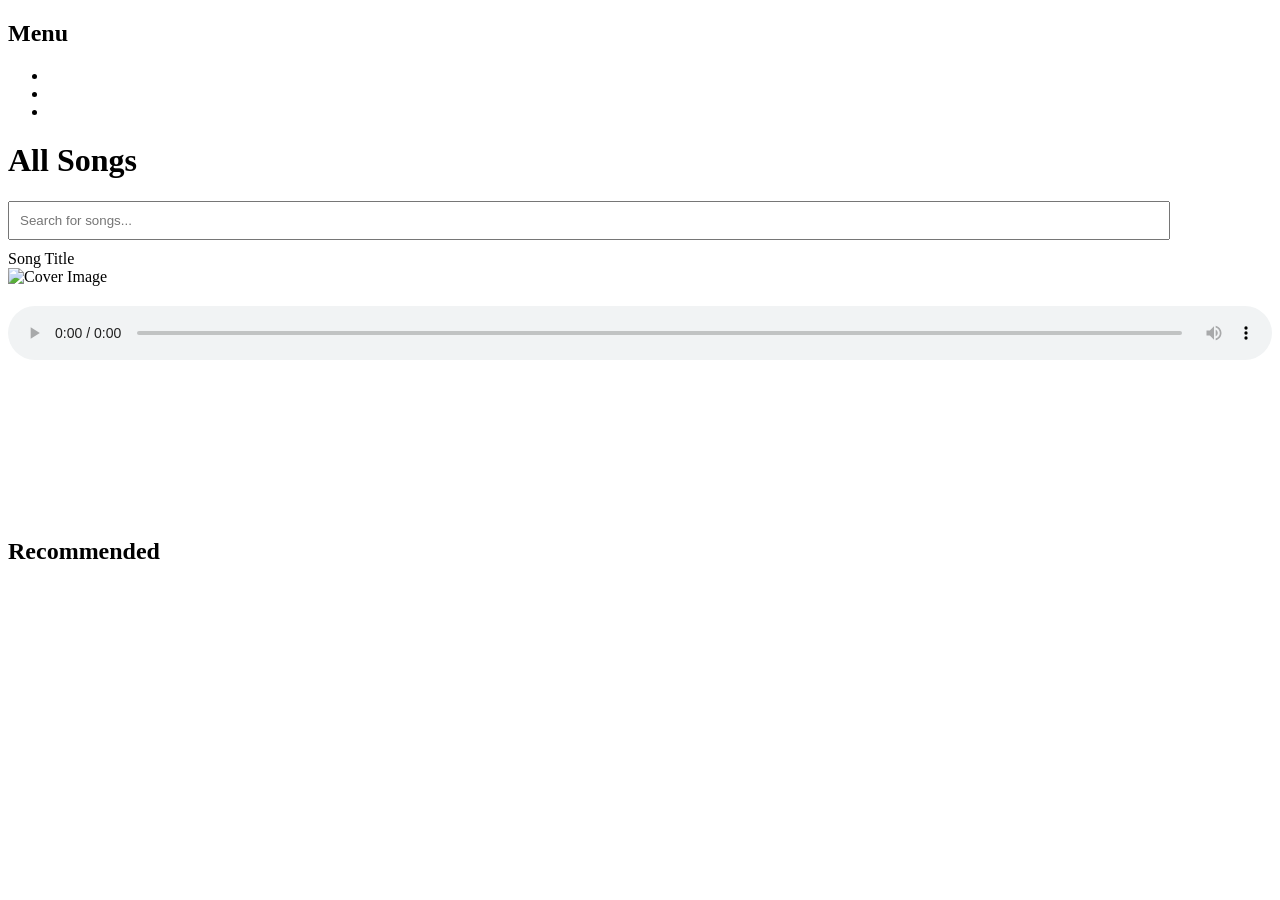
==== src/main/resources/templates/songs.html @ 08d39ed2 "Demo Java oop big problem by GROUP 6 D22 PTIT" ====
<!DOCTYPE html>

<html lang="en" xmlns:th="http://www.thymeleaf.org">
<head>
    <title>Songs</title>
    <link rel="stylesheet" href="/css/listen.css">
</head>
<body>
<div class="sidebar">
    <h2>Menu</h2>
    <ul>
        <li><a href="/songs" style="color: white;">Songs</a></li>
        <li><a href="/upload" style="color: white;">Upload</a></li>
        <li><a href="/media" style="color: white;">Media</a></li>
    </ul>
</div>

<div id="content" class="content">
    <h1>All Songs</h1>

    <!-- Search box -->
    <label for="searchInput"></label><input type="text"
       id="searchInput" placeholder="Search for songs..."
       style="width:90%; padding: 10px; margin-bottom: 10px;">

    <div class="song-list" id="songList">
        <div th:each="song, iterStat : ${topSongs}" class="song-item"
             th:classappend="${iterStat.index % 3 == 0} ? 'new-row' : ''">
            <div class="song-cover play-btn" th:style="'background-image: url(' + @{${song.cover}} + ');'"
                 th:data-link="@{'/' + ${song.link}}"
                 th:data-cover="@{'/' + ${song.cover}}"
                 onclick="playSong(this.getAttribute('data-link'), this.getAttribute('data-cover'))">
            </div>
            <span th:text="${song.name}">Song Title</span>
        </div>
    </div>

</div>

<div class="now-playing">
    <div class="cover-container">
        <img id="cover-image" class="cover-image" src="" alt="Cover Image">
    </div>
    <audio id="audio-player" controls style="width: 100%; margin-top: 20px;">
        <source src="" type="audio/mpeg">
        Your browser does not support the audio element.
    </audio>
    <canvas id="audioVisualizer"></canvas>
</div>

<div class="recommended-songs">
    <h2>Recommended</h2>
    <ul></ul>
</div>



<script src="/js/scripts.js"></script>
<script src="/js/visualizer.js"></script>
<script src="/js/searchsong.js"></script>
</body>
</html>
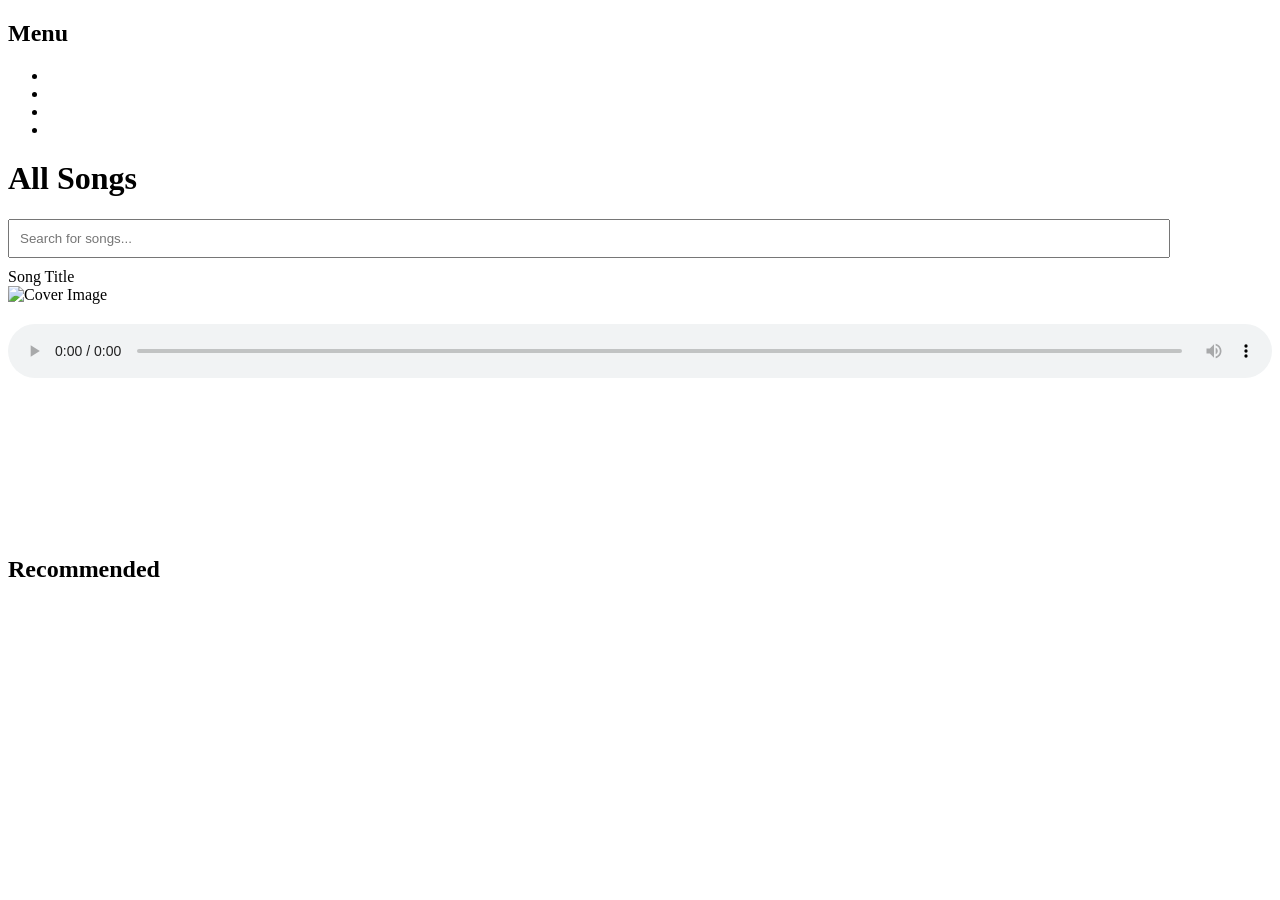
==== commit f323f3ff: "BTL 6" ====
--- a/src/main/resources/templates/songs.html
+++ b/src/main/resources/templates/songs.html
@@ -12,6 +12,7 @@
         <li><a href="/songs" style="color: white;">Songs</a></li>
         <li><a href="/upload" style="color: white;">Upload</a></li>
         <li><a href="/media" style="color: white;">Media</a></li>
+        <li><a href="/admin" style="color: white;">Admin</a></li>
     </ul>
 </div>
 
@@ -53,10 +54,10 @@
     <ul></ul>
 </div>
 
-
-
 <script src="/js/scripts.js"></script>
 <script src="/js/visualizer.js"></script>
 <script src="/js/searchsong.js"></script>
+<script src="/js/playsong.js"></script>
+
 </body>
 </html>
